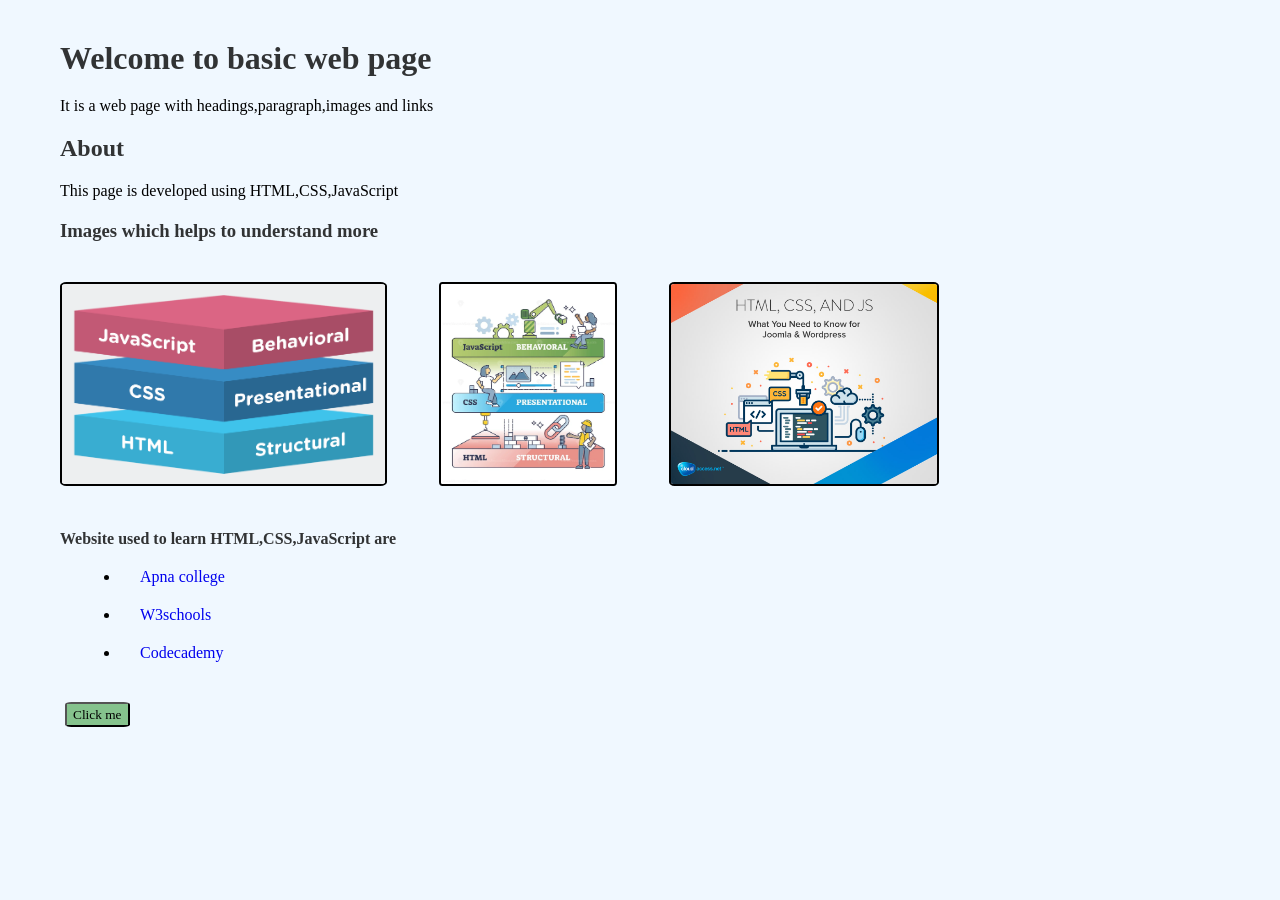
==== index.html @ 5b59d5bc "Initial commit" ====
<!DOCTYPE html>
<html lang="en">
    <head>
        <meta charset="UTF-8">
        <meta name="viewport" content="width=device-width, initial-scale=1.0">
        <link rel="stylesheet" href="style.css" />
        <title>Basic HTML </title>
    </head>
    <body>
        <!-- heading1 -->
        <h1>Welcome to basic web page</h1>

        <!-- paragraph -->
        <p>It is a web page with headings,paragraph,images and links</p>

        <!-- heading2 -->
        <h2>About </h2>
        <p>This page is developed using HTML,CSS,JavaScript</p>

        <!-- heading3 -->
        <h3 >Images which helps to understand more</h3>
        <!-- images -->
        <img src="image.png"> 
                &nbsp;  
        <img src="images2.png">
                &nbsp;  
        <img src="images3.png">

        <!-- heading4 -->
        <h4>Website used to learn HTML,CSS,JavaScript are</h4>

        <!-- links -->
        <ul>
        <li><a href="https://www.apnacollege.in" target="_blank">Apna college</a></li>
        <li><a href="https://www.w3schools.com/" target="_blank">W3schools</a></li>
    <li> <a href="https://www.codecademy.com/" target="_blank">Codecademy</a></li>
        </ul>

        <!-- button -->
        <button onclick="msg()">Click me</button>
        <script src="script.js"></script>
    </body>

</html>
---- style.css ----
*{
    font-family:'Times New Roman', Times, serif;
    background-color:aliceblue;
    margin: 20px;
    padding: auto;
    
}
h1, h2,h3,h4 
{
    color: rgba(0, 0, 0, 0.795);
}
p{
    font-size: medium;
}
img{
    height: 200px;
    margin: 20px;
    border: 2px solid black;
    border-radius: 2%;
    
}
a{
    text-decoration: none;
}
button{
    margin-left:25px;
    background-color: rgba(0, 128, 0, 0.449);
    border-radius:10%;
    height: 25px;
}
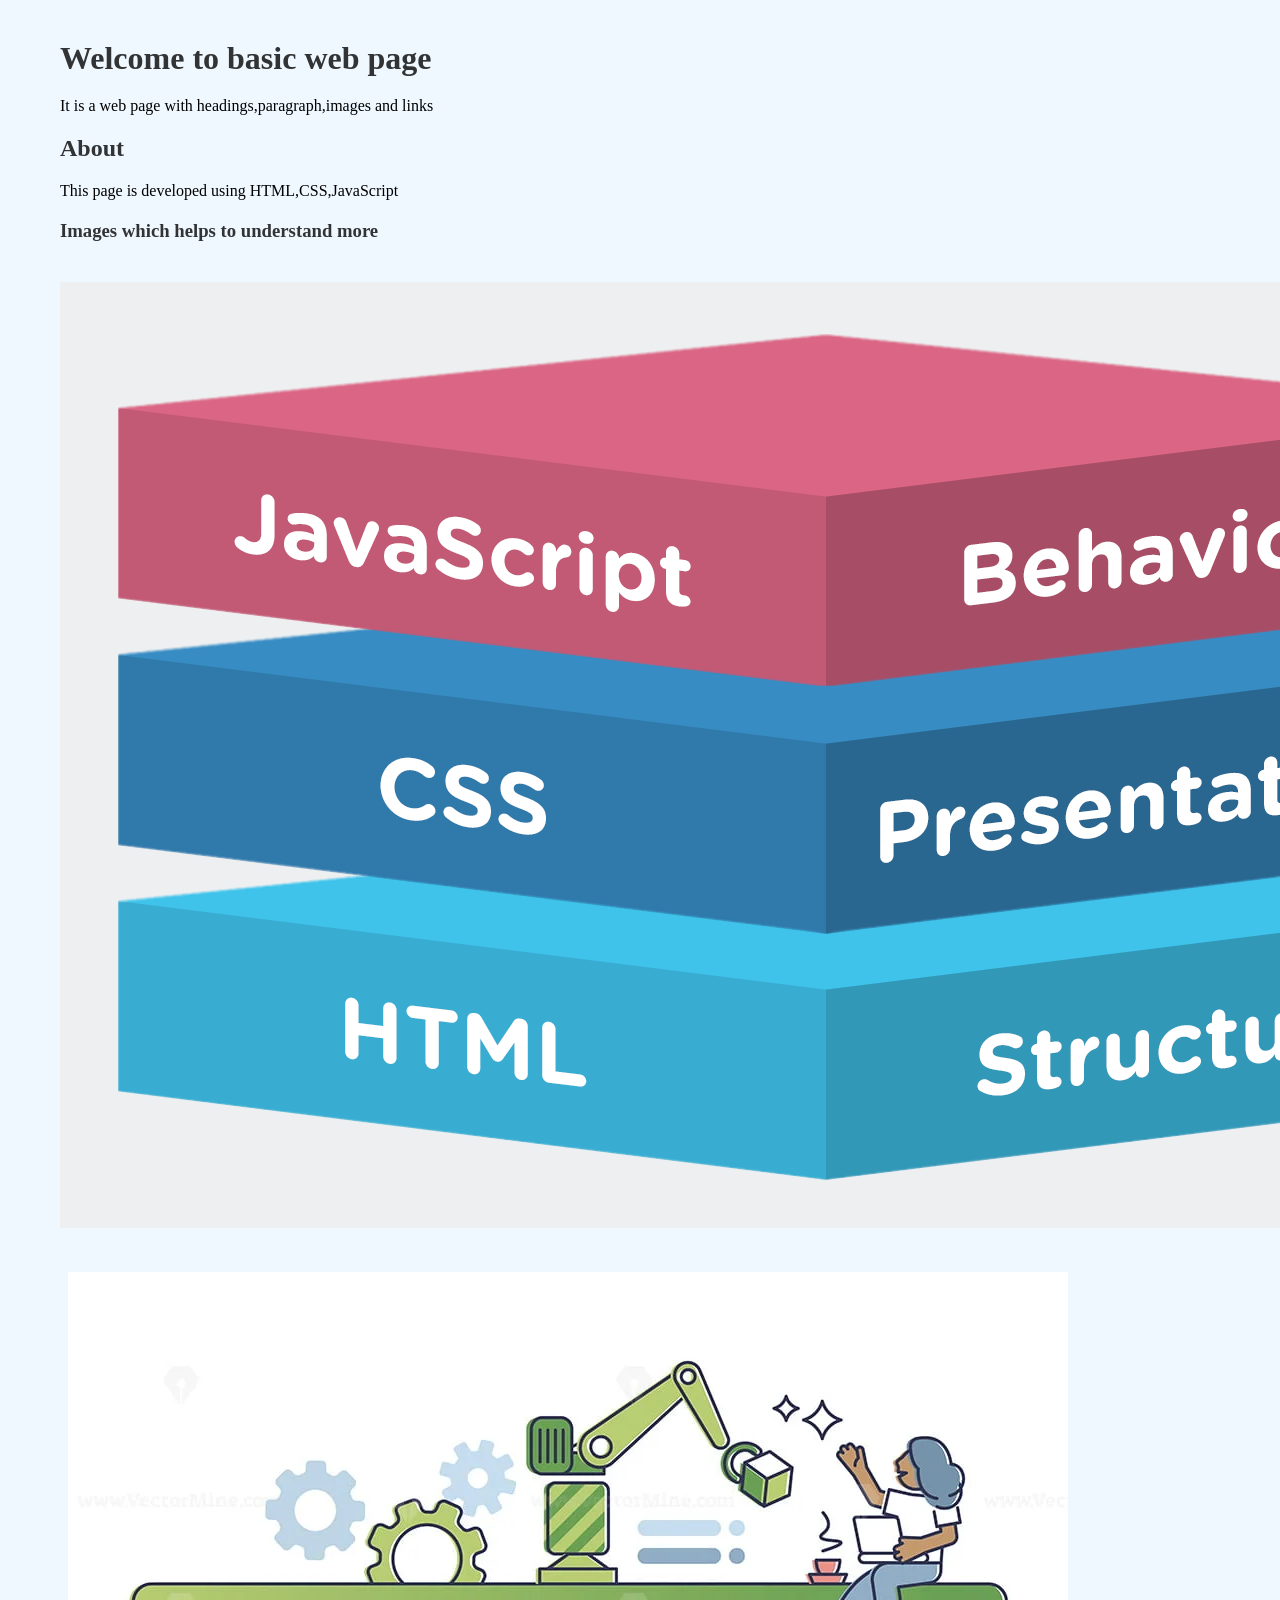
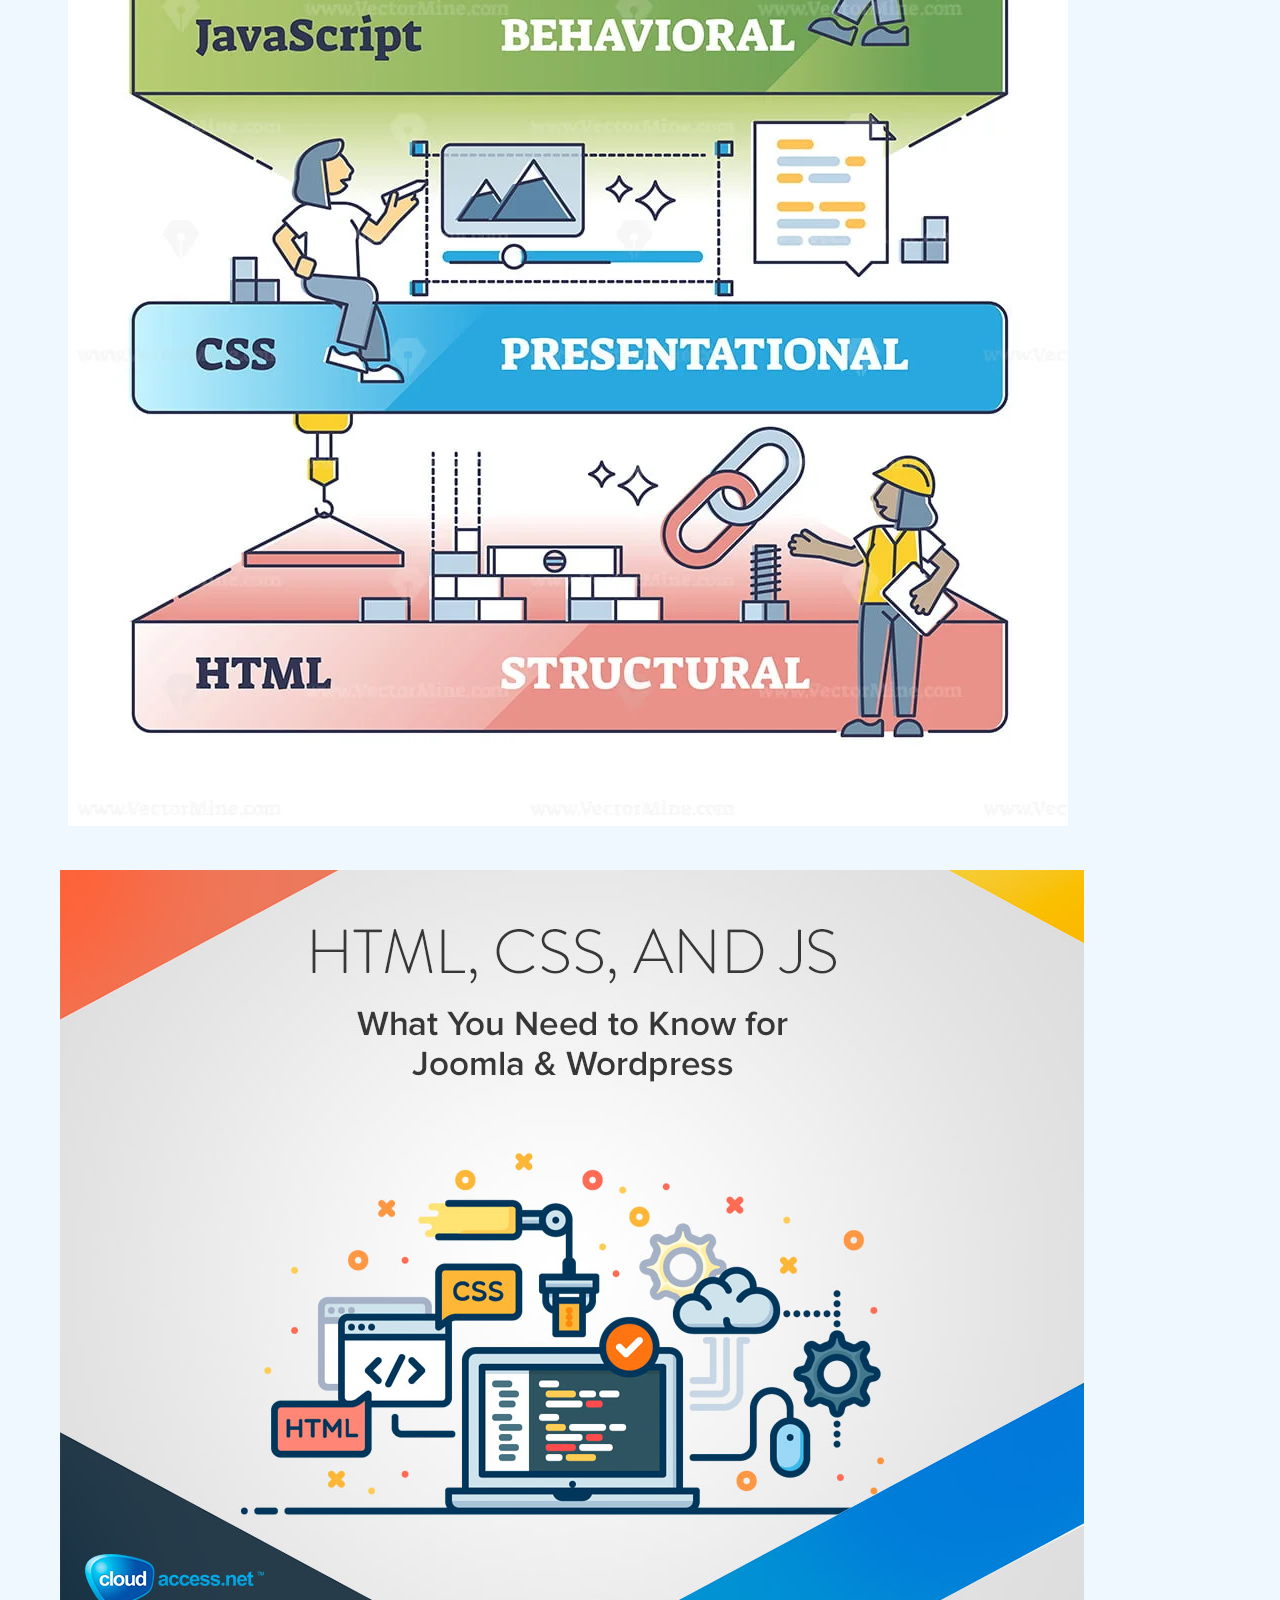
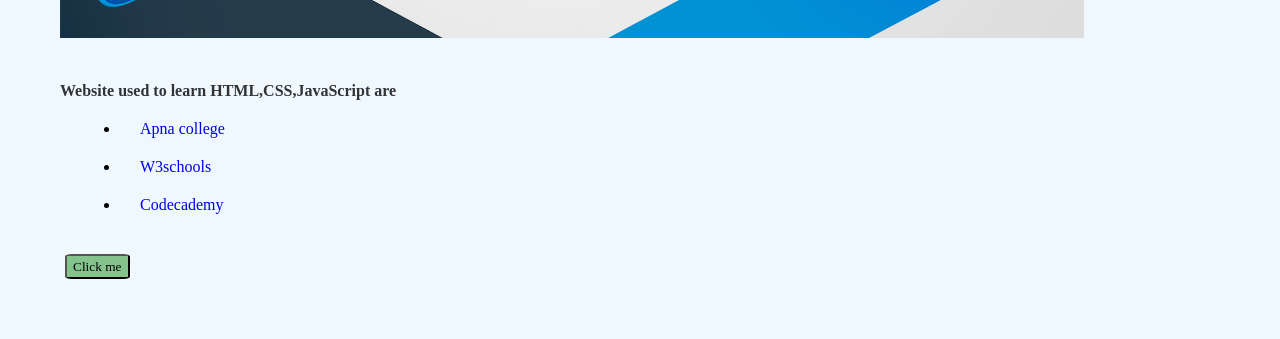
==== commit 49f878db: "Intial commit" ====
--- a/index.html
+++ b/index.html
@@ -5,6 +5,39 @@
         <meta name="viewport" content="width=device-width, initial-scale=1.0">
         <link rel="stylesheet" href="style.css" />
         <title>Basic HTML </title>
+        <style>
+            *{
+                font-family:'Times New Roman', Times, serif;
+                background-color:aliceblue;
+                margin: 20px;
+                padding: auto;
+    
+            }
+        h1, h2,h3,h4 
+        {
+            color: rgba(0, 0, 0, 0.795);
+        }
+        p
+            font-size: medium;
+        }
+        img{
+            height: 200px;
+            margin: 20px;
+            border: 2px solid black;
+            border-radius: 2%;
+            
+        }
+        a{
+            text-decoration: none;
+        }
+        button{
+            margin-left:25px;
+            background-color: rgba(0, 128, 0, 0.449);
+            border-radius:10%;
+            height: 25px;
+             }
+
+        </style>
     </head>
     <body>
         <!-- heading1 -->
@@ -38,7 +71,12 @@
 
         <!-- button -->
         <button onclick="msg()">Click me</button>
-        <script src="script.js"></script>
+
     </body>
-
+<script>
+    function msg()
+{
+    window.alert("Please Visit Again");
+}
+</script>
 </html>
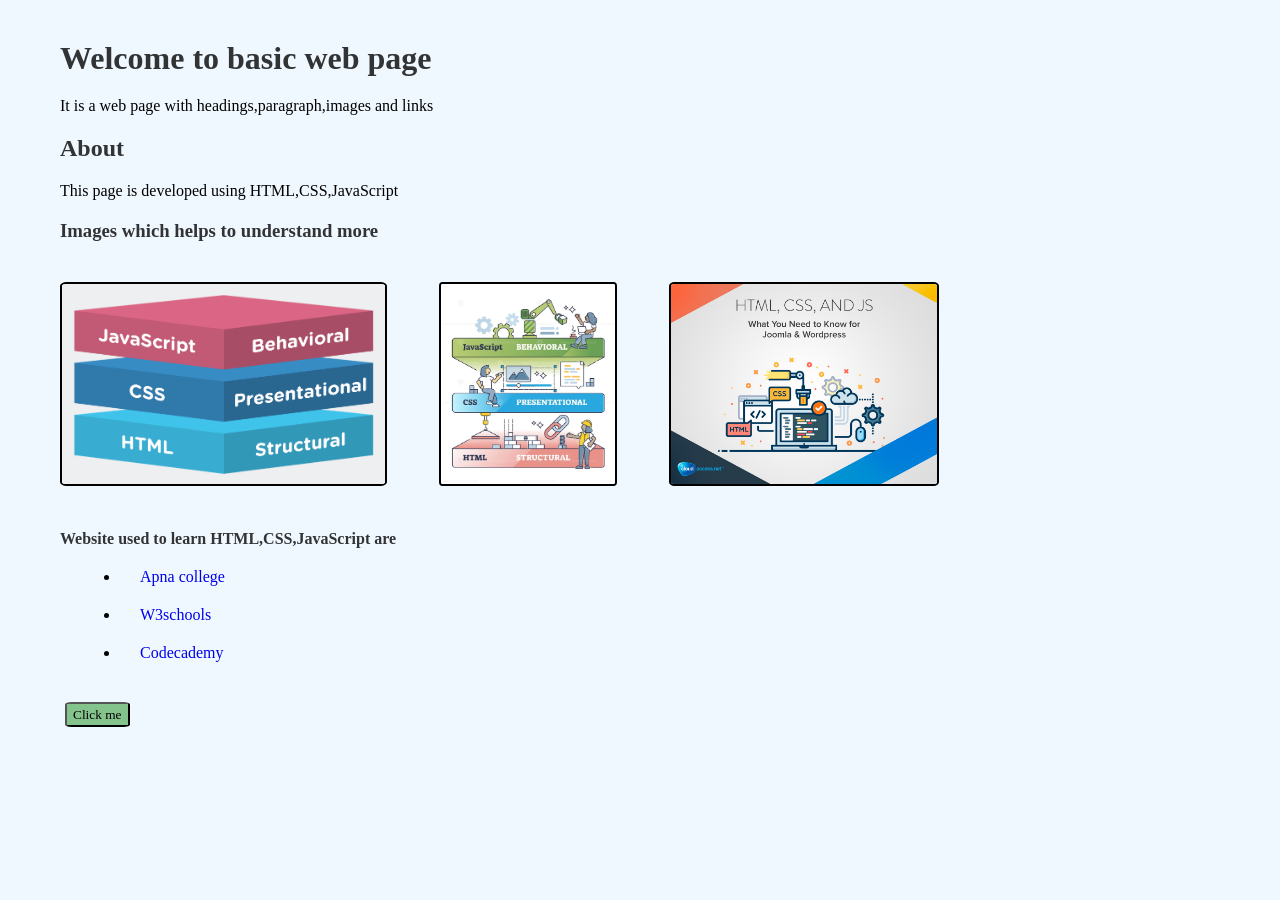
==== commit b98bfe60: "Update index.html" ====
--- a/index.html
+++ b/index.html
@@ -18,6 +18,7 @@
             color: rgba(0, 0, 0, 0.795);
         }
         p
+        {
             font-size: medium;
         }
         img{
@@ -79,4 +80,4 @@
     window.alert("Please Visit Again");
 }
 </script>
-</html>+</html>
